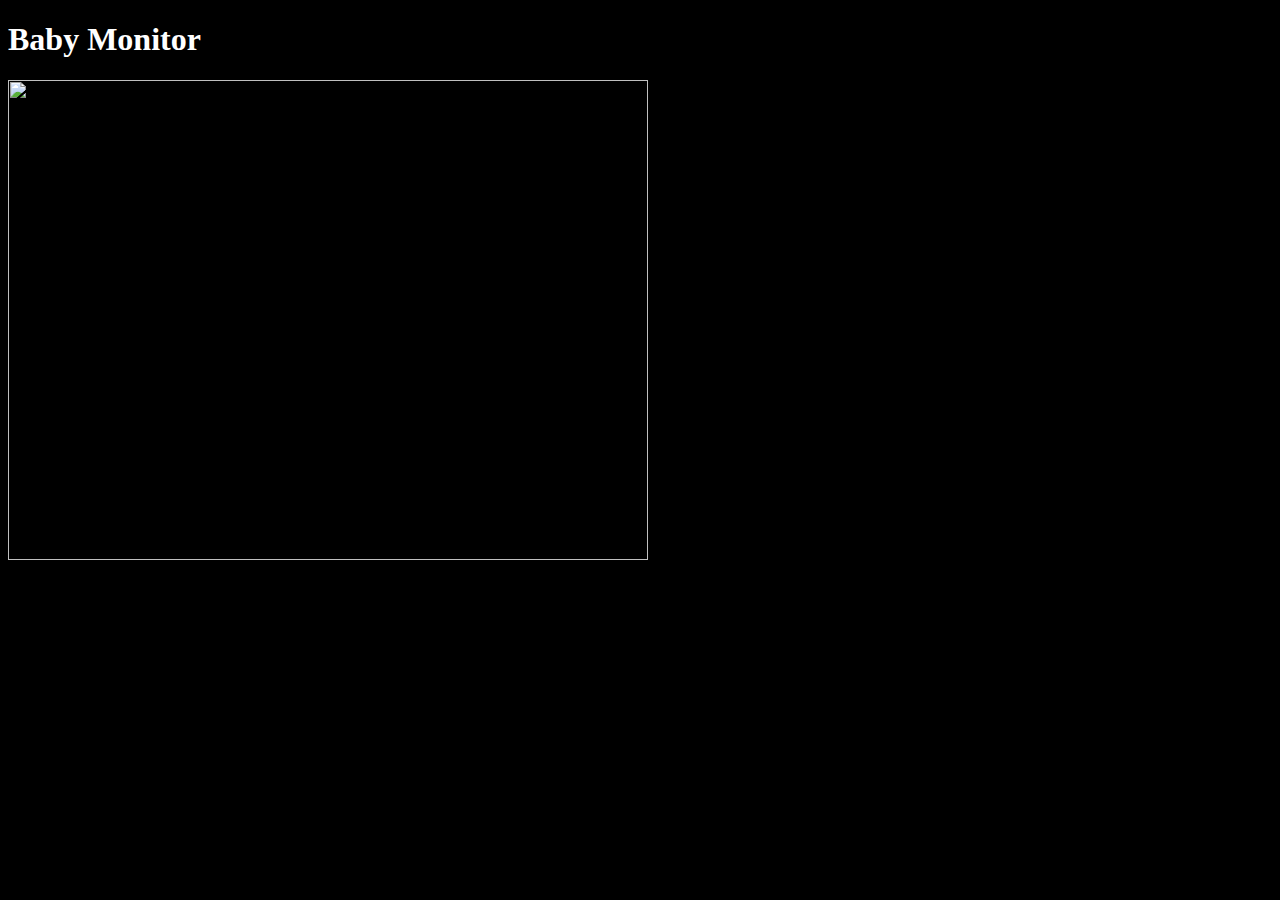
==== server/templates/index.html @ e7104da9 "Initial commit" ====
<!DOCTYPE html>
<html lang="en">
  <head>
    <meta charset="UTF-8">
    <meta name="viewport" content="width=device-width, initial-scale=1.0">

    <title>Baby Monitor</title>

    <link rel="stylesheet" href"https://cdn.rawgit.com/necolas/normalize.css/master/normalize.css">
    <style>
      body {
        background: #000000;
      }
      body h1 {
        color: #FFFFFF;
      }
    </style>
  </head>

  <body>
    <h1>Baby Monitor</h1>
    <img src="stream.mjpg" width="640" height="480" />
  </body>
</html>
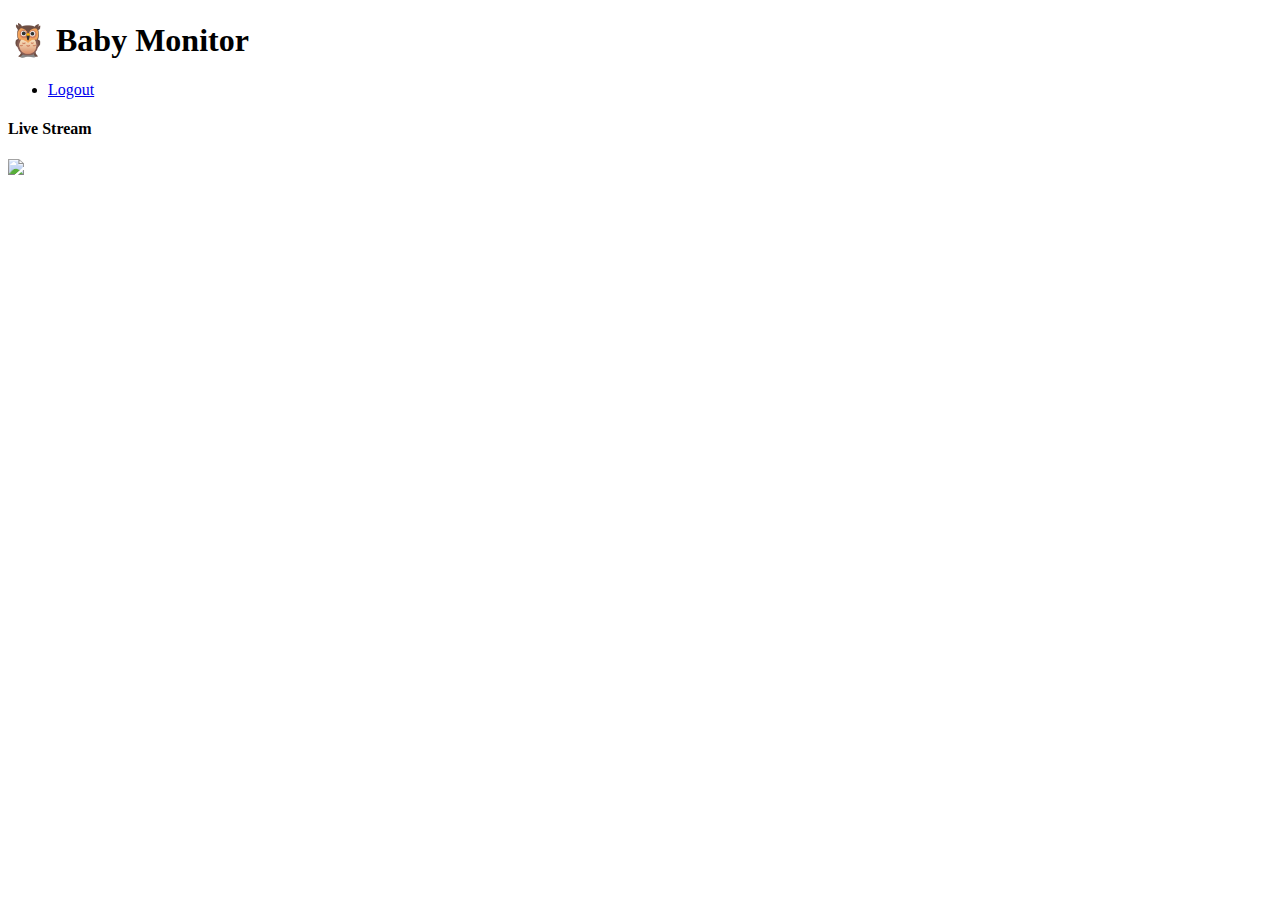
==== commit 3558aa9b: "Add favicon static assets" ====
--- a/server/templates/index.html
+++ b/server/templates/index.html
@@ -3,22 +3,36 @@
   <head>
     <meta charset="UTF-8">
     <meta name="viewport" content="width=device-width, initial-scale=1.0">
+    <meta http-equiv="refresh" content="60">
+
+    <link rel="stylesheet" href="static/normalize.css">
+    <link rel="stylesheet" href="static/awsm.black.css">
+    <link rel="stylesheet" href="static/styles.css">
+
+    <link rel="apple-touch-icon" sizes="180x180" href="static/apple-touch-icon.png">
+    <link rel="icon" type="image/png" sizes="32x32" href="static/favicon-32x32.png">
+    <link rel="icon" type="image/png" sizes="16x16" href="static/favicon-16x16.png">
+    <link rel="manifest" href="static/site.webmanifest">
 
     <title>Baby Monitor</title>
-
-    <link rel="stylesheet" href"https://cdn.rawgit.com/necolas/normalize.css/master/normalize.css">
-    <style>
-      body {
-        background: #000000;
-      }
-      body h1 {
-        color: #FFFFFF;
-      }
-    </style>
   </head>
 
   <body>
-    <h1>Baby Monitor</h1>
-    <img src="stream.mjpg" width="640" height="480" />
+    <header>
+      <h1>🦉 Baby Monitor</h1>
+      <nav>
+        <ul>
+          <li><a href="logout">Logout</a></li>
+        </ul>
+      </nav>
+    </header>
+    <main>
+      <article>
+        <section>
+          <h4>Live Stream</h4>
+          <img src="stream.mjpg" />
+        </section>
+      </article>
+    </main>
   </body>
 </html>
